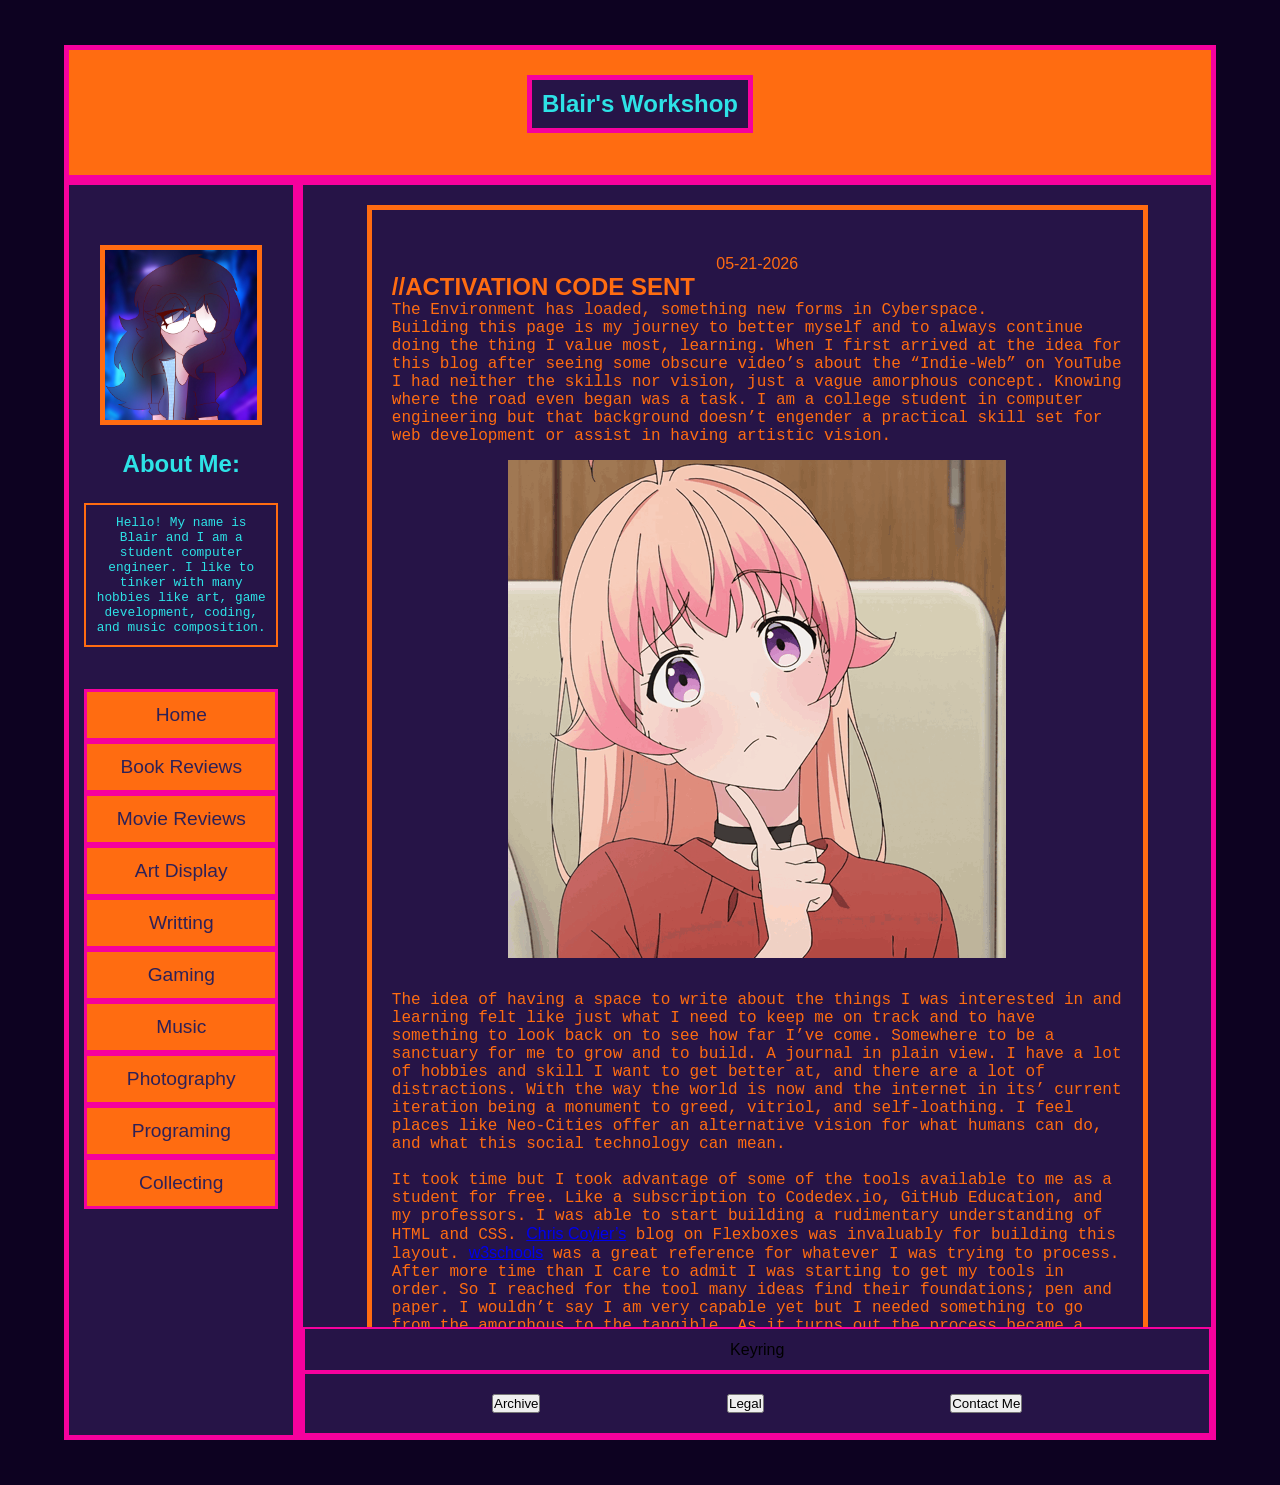
==== index.html @ d9c1b95b "Finally Making Progress" ====
<!-- Write code below 💖 -->
<!-- Write code below 💖 -->
<!-- Write code below 💖 -->
<!DOCTYPE html>
<html lang="en">

<head>
	<title>Blair's Workshop</title>
	<meta charset="UTF-8" />
	<meta name="color-scheme" content="dark light" />
	<link href="css/styles.css" rel="stylesheet" />
</head>

<body>
	<div id="whole-page">
		<header><!---banner section-->
			<section class="banner">
				<h1 id="title">Blair's Workshop</h1>
				<img id="banner-img">
			</section>
		</header>
		<main>
			<div class="center-page"> <!-- center columns flex container-->
				<div class="left-side"><!--left column-->
					<div id="upper-img"><!--profile picture-->
						<img src="images/profile.jpg">
					</div>
					<h2>About Me:</h2>
					<article>
						<p>Hello! My name is Blair and I am a student computer engineer.
							I like to tinker with many hobbies like art, game
							development,
							coding,
							and music
							composition.
						</p>
					</article>
					<nav><!--site navigation-->
						<button class="page-link" id="home" type="button">Home</button>
						<button class="page-link" id="book-reviews" type="button">Book
							Reviews</button>
						<button class="page-link" id="movie-reviews" type="button">Movie
							Reviews</button>
						<button class="page-link" id="art-display" type="button">Art
							Display</button>
						<button class="page-link" id="writting" type="button">Writting</button>
						<button class="page-link" id="gaming" type="button">Gaming</button>
						<button class="page-link" id="music" type="button">Music</button>
						<button class="page-link" id="photography"
							type="button">Photography</button>
						<button class="page-link" id="programing"
							type="button">Programing</button>
						<button class="page-link" id="collecting"
							type="button">Collecting</button>

					</nav>
					<div id="lower-img">
						<img><!--lower theme image-->
					</div>
				</div>
				<div id="right-side"><!--right column-->

					<section class="blog" id="window"> <!--insert blog snippets-->

						<div>

						</div>
					</section>
					<!--page footer ectra-->
					<div class="keyring">
						<div>
							<p>Keyring</p>
						</div>
					</div>
					<footer>
						<div>
							<button id="archive" type="button">Archive</button>
						</div>
						<div>
							<button id="legal" type="button">Legal</button>
						</div>
						<div>
							<button id="contact" type="button>">Contact Me</button>
						</div>
					</footer>
				</div>
			</div>
		</main>
		<div id="spacer"></div><!--bottom spacer-->
	</div>
	<script src="js/scripts.js"></script>
</body>

</html>
---- css/styles.css ----
*{
	font-family: lato, sans-serif;
	box-sizing: border-box;
	padding: 0;
	margin: 0;
}
:root {
	color-scheme: normal;
}
html, body {
	min-height: 100vh;
	background-color: #0d0221;
	margin: 0;
	padding: 0;
}

body{
	display: flex;
	flex-direction: column;
	justify-content: center;
	align-items: center;
	padding: 5vh 5vw;
}

#whole-page{ /* main page box centering and sizing */
	
	position: relative;
	width: 100%;
	max-width: 1400px;
	display: flex;
	flex-direction: column;
	background-color: #261447;
}

main{
	display: flex;
	width: 100%;
}

/* banner and sub div's */

header {
	display: flex;
	justify-content: center;
	border: 5px solid #f6019d;
	align-items: center;
	height: 15vh;
	background-color: #ff6c11;
}

.banner {
	flex-basis: auto;
}
#title {
	color: #2de2e6;
	background-color: #261447;
	border: 5px solid #f6019d;
	padding: 10px;
}
/* container of left and right flex boxes */
.center-page {
	display: flex;
	width: 100%;
	min-height: 140vh;
	max-height: 140vh;
}

/* left column div's */
.left-side {
	display: flex;
	flex-direction: column;
	justify-content: flex-start;
	align-items: center;
	border: 5px solid #f6019d;
	flex: 1.5;
	gap: 15px;
	padding: 15px;

	overflow-y: auto;
}

#upper-img{
	display: flex;
	justify-content: center;
	align-items: flex-end;
	min-width: 0;
	height: 25vh;

}

#upper-img img{
	
	max-width: 90%;
	height: 20vh;
	display: block;
	border: 5px solid #ff6c11;

}

.left-side h2{
	padding-top: 10px;
	padding-bottom: 10px;
	color: #2de2e6;
}

.left-side article {
	flex: 0;
	border: 2px solid #ff6c11;
	text-align: center;
	font-size: 0.8rem;
	font-family: 'Courier New', monospace;
	color: #2de2e6;
	padding: 10px;
	margin-bottom: 3vh;
}

.left-side p {
	font-family: 'Courier New', monospace; 
}

.left-side nav{
	display: flex;
	flex-direction: column;
	align-items: stretch;
	width: 100%;

	flex-shrink: 0;
}

.page-link{
	border: 3px solid #f6019d;
	font-size: 1.2rem;
	padding: 12px 5px;
	width: 100%;
	cursor: pointer;
	background-color: #ff6c11;
	color: #2e2157; 
}

/* right column div */
#right-side {
	display: flex; /* nested container */
	flex-direction: column;
	border: 5px solid #f6019d;
	flex: 7;
	min-width: 0;
	height: 100%;
}

.blog {
	flex: 1;
	font-family: 'Courier New', monospace;
	overflow-y: auto;
	padding: 20px;
	
}
.blog img {
	max-width: 100%;
	height: auto;
	display: block;
	margin: 15px auto;
}

.blog p{
	font-family: 'Courier New', monospace; 
}

.keyring {
	display: flex;
	height: 5vh;
	border: 2px solid #f6019d;
	justify-content: space-evenly;
	align-items: center;
}


footer {
	display: flex;
	height: 7vh;
	justify-content: space-evenly;
	align-items: center;
	border: 2px solid #f6019d;
}

#test {
	border: 5px solid #f6019d;
}

ul {
	padding-left: 40px;
}

#spacer {
	background-color: #0d0221 !important;
	height: 0vh;
}

.content {
	padding: 5vh 20px;
	border: 5px solid #ff6c11;
	width: 90%;
	margin: auto;
	color: #ff6c11;
}
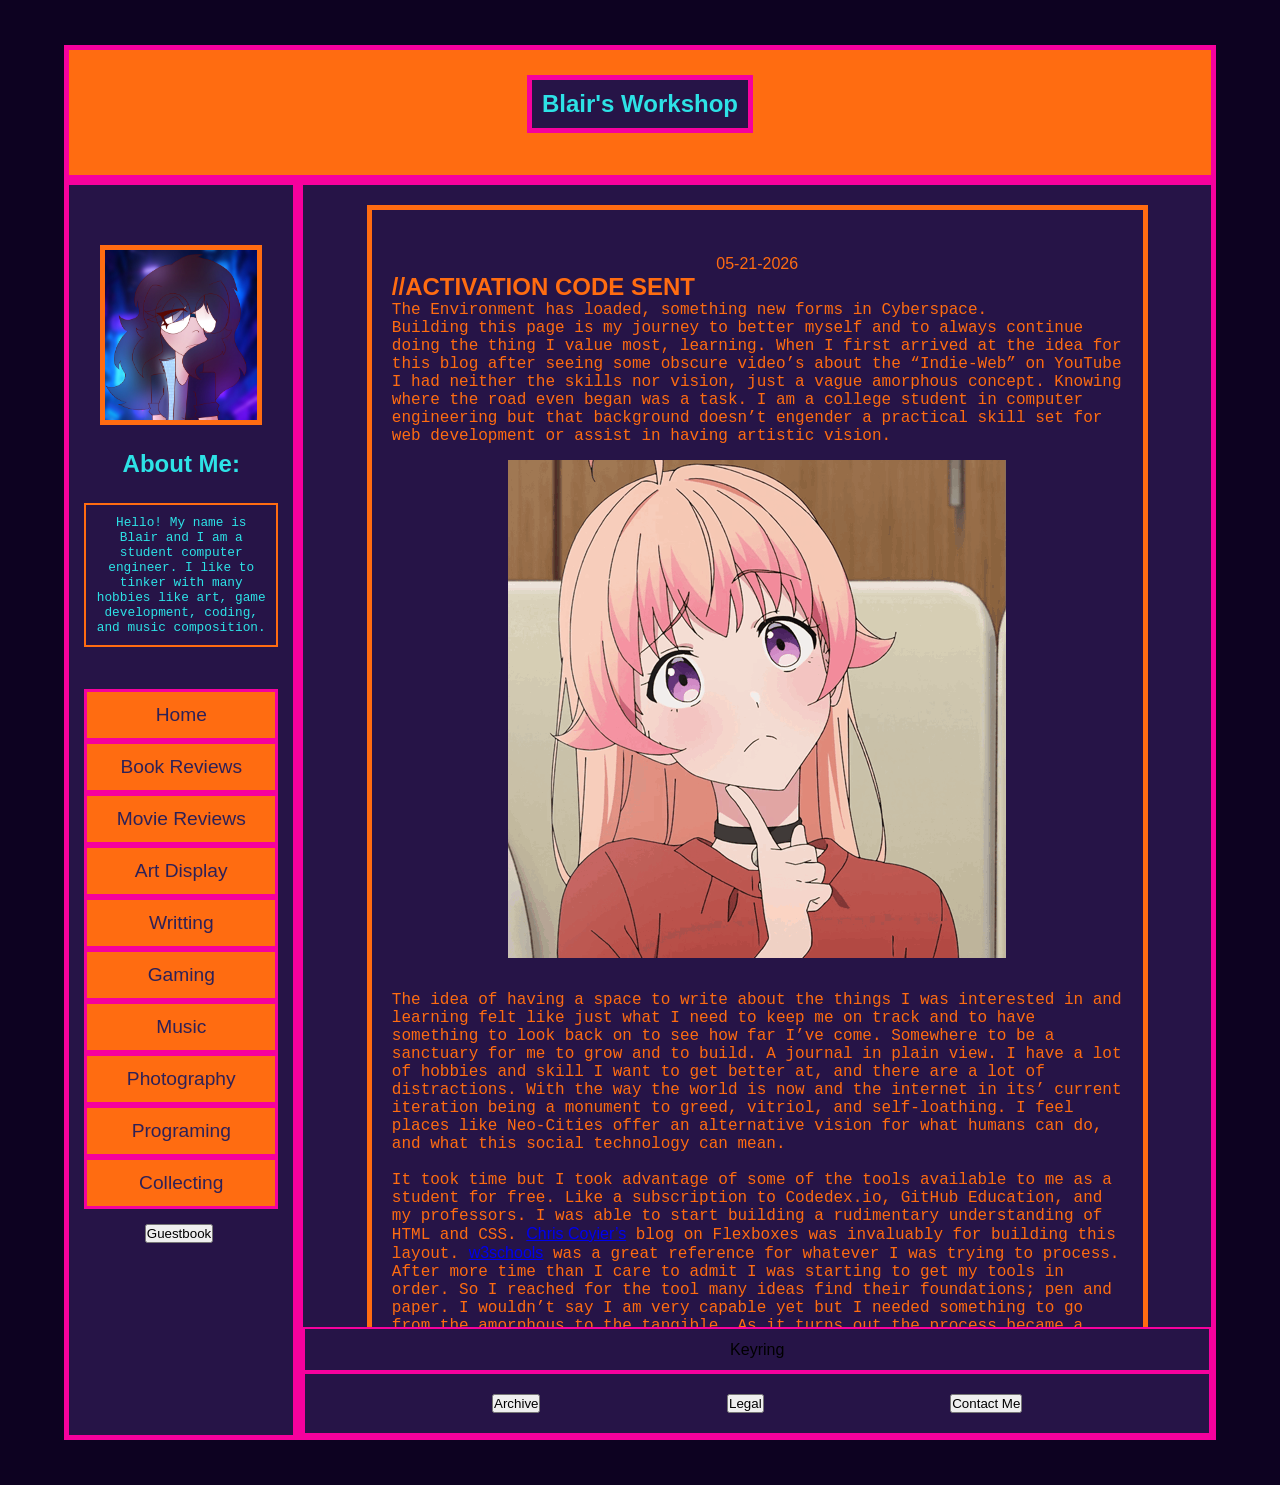
==== commit 56c3dc00: "adding guestbook and preping for docker" ====
--- a/index.html
+++ b/index.html
@@ -19,7 +19,10 @@
 				<img id="banner-img">
 			</section>
 		</header>
+		<div id="chat-window">
+		</div>
 		<main>
+
 			<div class="center-page"> <!-- center columns flex container-->
 				<div class="left-side"><!--left column-->
 					<div id="upper-img"><!--profile picture-->
@@ -55,6 +58,7 @@
 
 					</nav>
 					<div id="lower-img">
+						<button id="guestToggle" type="button">Guestbook</button>
 						<img><!--lower theme image-->
 					</div>
 				</div>
@@ -89,6 +93,8 @@
 		<div id="spacer"></div><!--bottom spacer-->
 	</div>
 	<script src="js/scripts.js"></script>
+	<script src="https://cdn.socket.io/4.7.5/socket.io.min.js"></script>
+	<script src="guestbook/trigger.js"></script>
 </body>
 
 </html>
--- a/css/styles.css
+++ b/css/styles.css
@@ -31,7 +31,13 @@
 	flex-direction: column;
 	background-color: #261447;
 }
-
+#chat-window{
+	position: absolute;
+	z-index: 2;
+	background-color: #261447;
+	right: 1000px;
+
+}
 main{
 	display: flex;
 	width: 100%;
@@ -126,6 +132,9 @@
 
 	flex-shrink: 0;
 }
+#guestToggle{
+
+}
 
 .page-link{
 	border: 3px solid #f6019d;
@@ -161,9 +170,35 @@
 	margin: 15px auto;
 }
 
+#shelf{
+	height: 1200px;
+	width: 100%;
+	
+}
+#andriod{
+	position: relative;
+	height: 150px;
+	width: auto;
+	bottom: 970px;
+	right: 250px;
+	z-index: 1;
+}
+
+#darkCityPoster{
+	position: relative;
+	height: 243px;
+	width: auto;
+	bottom: 1473px;
+	right: 422px;
+	z-index: 1;
+}
+
+
+
 .blog p{
 	font-family: 'Courier New', monospace; 
 }
+
 
 .keyring {
 	display: flex;
@@ -202,3 +237,4 @@
 	margin: auto;
 	color: #ff6c11;
 }
+
